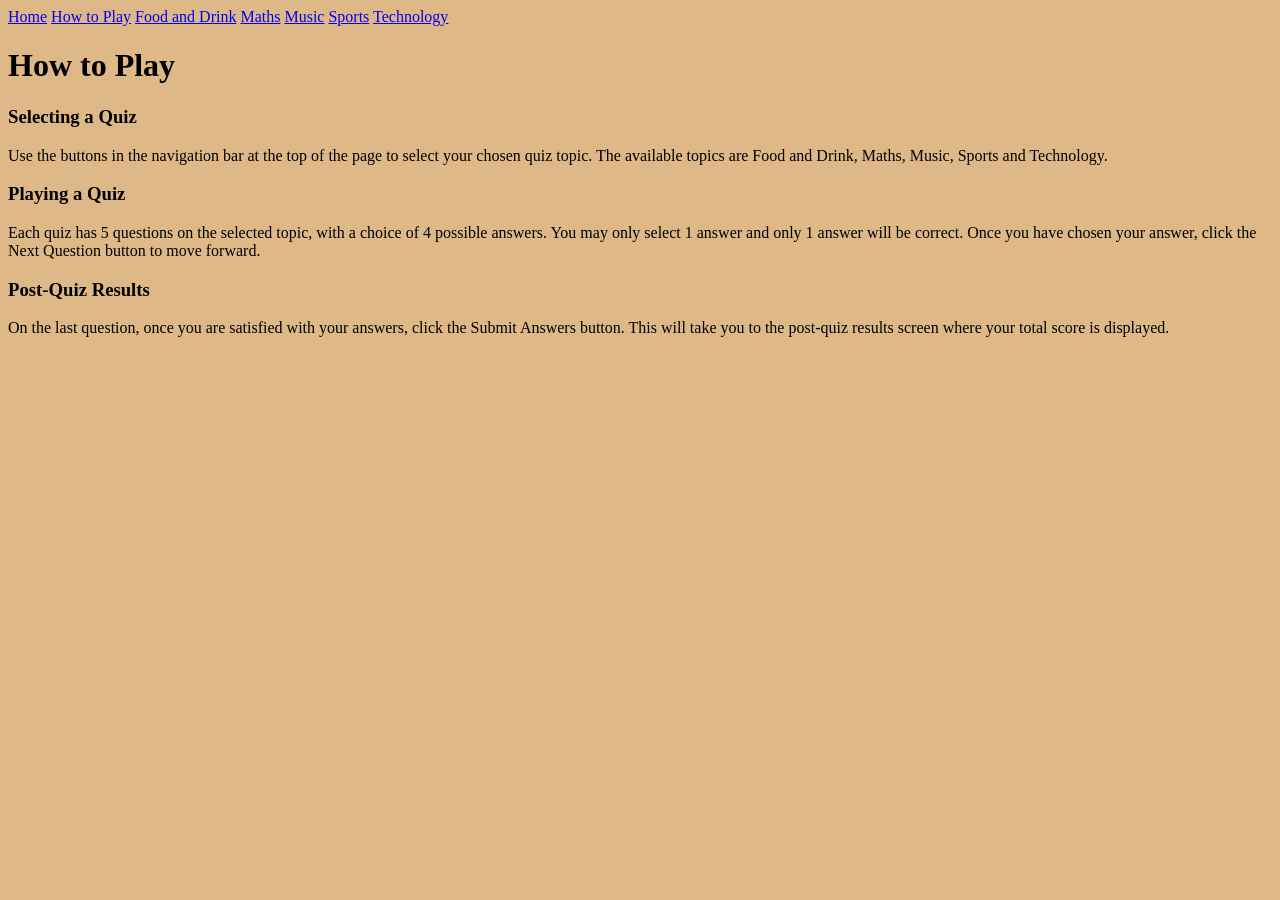
==== howToPlay.html @ 5822ef11 "Wrote out head and body sections of How to Play page including top nav bar and some help text in the" ====
<!DOCTYPE html>
<html>
	<head>
		<title>Quizmasters | How to Play</title>
		<link rel="stylesheet" href="./style.css">
	</head>

	<body>
		<header id="header">
			<nav>
				<a href="./index.html">Home</a>
				<a href="./howToPlay.html">How to Play</a>
				<a href="./quizzes/foodAndDrink/foodAndDrinkQuiz.html">Food and Drink</a>
				<a href="./quizzes/maths/mathsQuiz.html">Maths</a>
				<a href="./quizzes/music/musicQuiz.html">Music</a>
				<a href="./quizzes/sports/sportsQuiz.html">Sports</a>
				<a href="./quizzes/technology/technologyQuiz.html">Technology</a>
			</nav>
		</header>

		<div>
			<h1>How to Play</h1>
			<h3>Selecting a Quiz</h3>
			<p>
				Use the buttons in the navigation bar at the top of the page to select your chosen quiz topic.
				The available topics are Food and Drink, Maths, Music, Sports and Technology.
			</p>
			<h3>Playing a Quiz</h3>
			<p>
				Each quiz has 5 questions on the selected topic, with a choice of 4 possible answers.
				You may only select 1 answer and only 1 answer will be correct.
				Once you have chosen your answer, click the Next Question button to move forward.
			</p>
			<h3>Post-Quiz Results</h3>
			<p>
				On the last question, once you are satisfied with your answers, click the Submit Answers button.
				This will take you to the post-quiz results screen where your total score is displayed.

			</p>
		</div>
	</body>
</html>
---- style.css ----
body {
	background-color:burlywood;
}
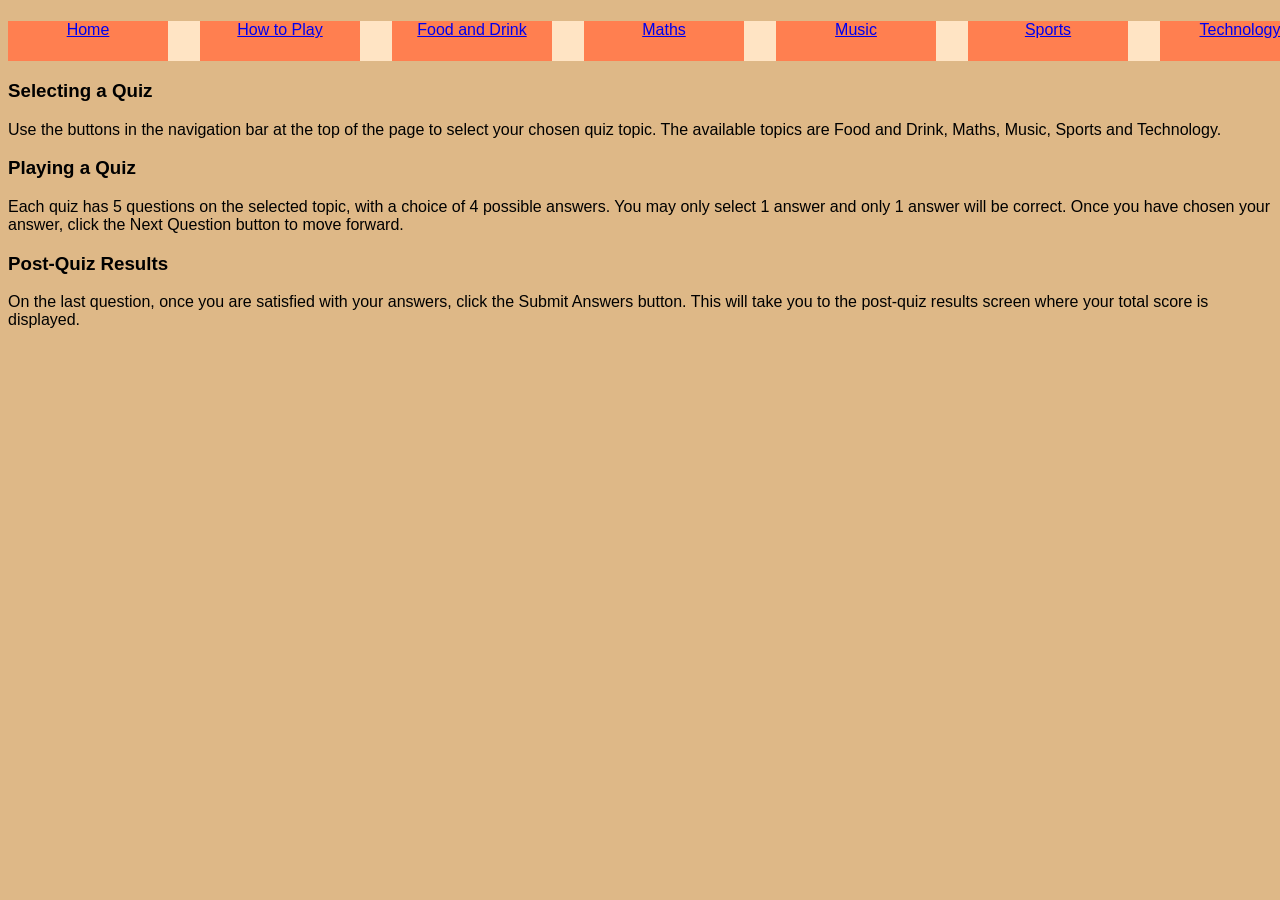
==== commit 4d0a203b: "Modified tags within the header section for CSS styling purposes" ====
--- a/howToPlay.html
+++ b/howToPlay.html
@@ -6,15 +6,15 @@
 	</head>
 
 	<body>
-		<header id="header">
-			<nav>
-				<a href="./index.html">Home</a>
-				<a href="./howToPlay.html">How to Play</a>
-				<a href="./quizzes/foodAndDrink/foodAndDrinkQuiz.html">Food and Drink</a>
-				<a href="./quizzes/maths/mathsQuiz.html">Maths</a>
-				<a href="./quizzes/music/musicQuiz.html">Music</a>
-				<a href="./quizzes/sports/sportsQuiz.html">Sports</a>
-				<a href="./quizzes/technology/technologyQuiz.html">Technology</a>
+		<header>
+			<nav class="navbar">
+				<a class="navlink" href="./index.html">Home</a>
+				<a class="navlink" href="./howToPlay.html">How to Play</a>
+				<a class="navlink" href="./quizzes/foodAndDrink/foodAndDrinkQuiz.html">Food and Drink</a>
+				<a class="navlink" href="./quizzes/maths/mathsQuiz.html">Maths</a>
+				<a class="navlink" href="./quizzes/music/musicQuiz.html">Music</a>
+				<a class="navlink" href="./quizzes/sports/sportsQuiz.html">Sports</a>
+				<a class="navlink" href="./quizzes/technology/technologyQuiz.html">Technology</a>
 			</nav>
 		</header>
 
--- a/style.css
+++ b/style.css
@@ -1,3 +1,32 @@
-body {
+html {
 	background-color:burlywood;
-}+	font-family:'Trebuchet MS', 'Lucida Sans Unicode', 'Lucida Grande', 'Lucida Sans', Arial, sans-serif;
+	width: 100%;
+}
+
+.navbar {
+	position: absolute;
+	display:flex;
+	background-color:bisque;
+	gap: 2rem;
+	justify-content:space-evenly;
+	/* width: 100rem;
+	position: fixed;
+	font-size: 1rem;
+	display: grid;
+	grid-template-columns:repeat(7, auto);
+	justify-content:space-evenly; */
+}
+
+.navlink {
+	background-color:coral;
+	width: 10rem;
+	text-align: center;
+	height: 40px;
+}
+/* li {
+	
+	width: 10rem;
+	height: 2rem;
+	text-align: center;
+} */
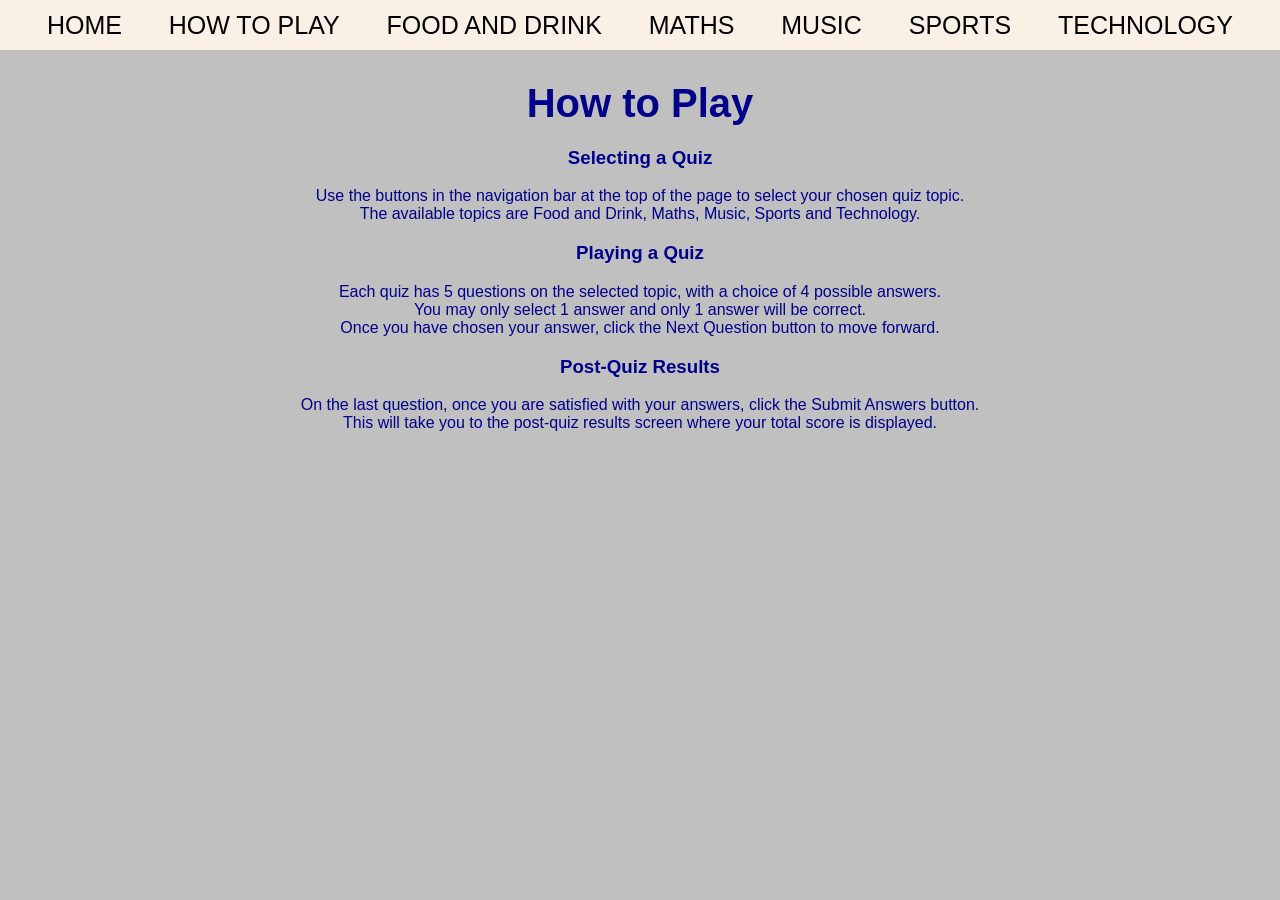
==== commit 19c43ea2: "Added class attributes to main body elements to allow for CSS styling" ====
--- a/howToPlay.html
+++ b/howToPlay.html
@@ -18,22 +18,26 @@
 			</nav>
 		</header>
 
-		<div>
-			<h1>How to Play</h1>
-			<h3>Selecting a Quiz</h3>
+		<div class="help">
+			<h1 class="helptitle">How to Play</h1>
+			<h3 class="helpsubtitle">Selecting a Quiz</h3>
 			<p>
 				Use the buttons in the navigation bar at the top of the page to select your chosen quiz topic.
+				<br>
 				The available topics are Food and Drink, Maths, Music, Sports and Technology.
 			</p>
-			<h3>Playing a Quiz</h3>
+			<h3 class="helpsubtitle">Playing a Quiz</h3>
 			<p>
 				Each quiz has 5 questions on the selected topic, with a choice of 4 possible answers.
+				<br>
 				You may only select 1 answer and only 1 answer will be correct.
+				<br>
 				Once you have chosen your answer, click the Next Question button to move forward.
 			</p>
-			<h3>Post-Quiz Results</h3>
+			<h3 class="helpsubtitle">Post-Quiz Results</h3>
 			<p>
 				On the last question, once you are satisfied with your answers, click the Submit Answers button.
+				<br>
 				This will take you to the post-quiz results screen where your total score is displayed.
 
 			</p>
--- a/style.css
+++ b/style.css
@@ -1,32 +1,38 @@
 html {
-	background-color:burlywood;
+	background-color:silver;
 	font-family:'Trebuchet MS', 'Lucida Sans Unicode', 'Lucida Grande', 'Lucida Sans', Arial, sans-serif;
-	width: 100%;
 }
 
 .navbar {
-	position: absolute;
+	background-color:linen;
+	position: fixed;
+	top: 0px;
+	left: 0px;
+	right: 0px;
+	z-index: 2;
 	display:flex;
-	background-color:bisque;
-	gap: 2rem;
 	justify-content:space-evenly;
-	/* width: 100rem;
-	position: fixed;
-	font-size: 1rem;
-	display: grid;
-	grid-template-columns:repeat(7, auto);
-	justify-content:space-evenly; */
+	font-size: 25px;
+	line-height: 50px;
 }
 
 .navlink {
-	background-color:coral;
-	width: 10rem;
 	text-align: center;
-	height: 40px;
+	text-transform: uppercase;
+	width: auto;
+	text-decoration: none;
+	color: black;
 }
-/* li {
-	
-	width: 10rem;
-	height: 2rem;
+
+.help {
 	text-align: center;
-} */+	position: relative;
+	top: 70px;
+	color:darkblue
+}
+
+.helptitle {
+	font-size: 40px;
+	line-height: 50px;
+	margin: 0px;
+}
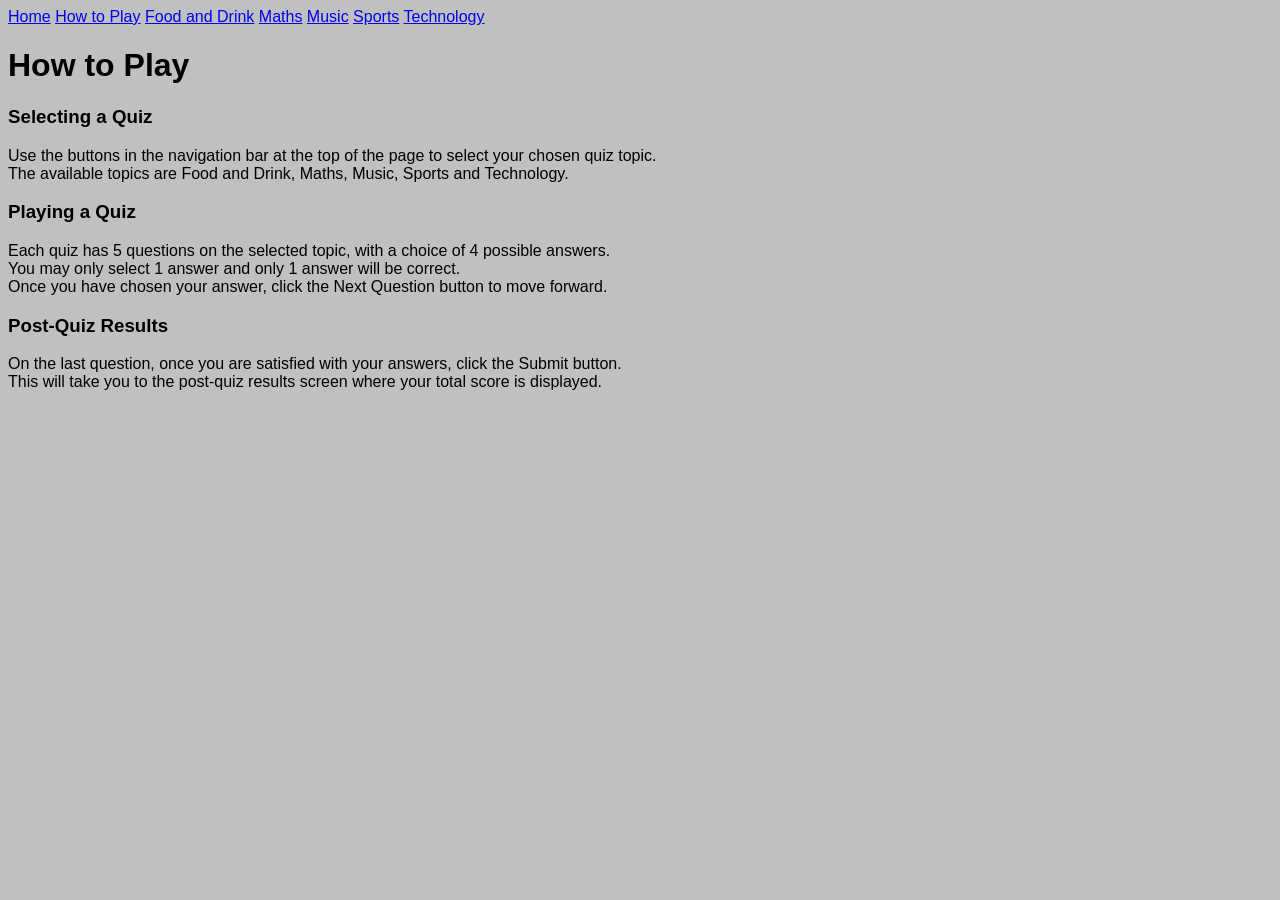
==== commit 0999105a: "Removed class attributes for styling reasons" ====
--- a/howToPlay.html
+++ b/howToPlay.html
@@ -7,26 +7,26 @@
 
 	<body>
 		<header>
-			<nav class="navbar">
-				<a class="navlink" href="./index.html">Home</a>
-				<a class="navlink" href="./howToPlay.html">How to Play</a>
-				<a class="navlink" href="./quizzes/foodAndDrink/foodAndDrinkQuiz.html">Food and Drink</a>
-				<a class="navlink" href="./quizzes/maths/mathsQuiz.html">Maths</a>
-				<a class="navlink" href="./quizzes/music/musicQuiz.html">Music</a>
-				<a class="navlink" href="./quizzes/sports/sportsQuiz.html">Sports</a>
-				<a class="navlink" href="./quizzes/technology/technologyQuiz.html">Technology</a>
+			<nav>
+				<a href="./index.html">Home</a>
+				<a href="./howToPlay.html">How to Play</a>
+				<a href="./quizzes/foodAndDrink/foodAndDrinkQuiz.html">Food and Drink</a>
+				<a href="./quizzes/maths/mathsQuiz.html">Maths</a>
+				<a href="./quizzes/music/musicQuiz.html">Music</a>
+				<a href="./quizzes/sports/sportsQuiz.html">Sports</a>
+				<a href="./quizzes/technology/technologyQuiz.html">Technology</a>
 			</nav>
 		</header>
 
-		<div class="help">
-			<h1 class="helptitle">How to Play</h1>
-			<h3 class="helpsubtitle">Selecting a Quiz</h3>
+		<div>
+			<h1>How to Play</h1>
+			<h3>Selecting a Quiz</h3>
 			<p>
 				Use the buttons in the navigation bar at the top of the page to select your chosen quiz topic.
 				<br>
 				The available topics are Food and Drink, Maths, Music, Sports and Technology.
 			</p>
-			<h3 class="helpsubtitle">Playing a Quiz</h3>
+			<h3>Playing a Quiz</h3>
 			<p>
 				Each quiz has 5 questions on the selected topic, with a choice of 4 possible answers.
 				<br>
@@ -34,9 +34,9 @@
 				<br>
 				Once you have chosen your answer, click the Next Question button to move forward.
 			</p>
-			<h3 class="helpsubtitle">Post-Quiz Results</h3>
+			<h3>Post-Quiz Results</h3>
 			<p>
-				On the last question, once you are satisfied with your answers, click the Submit Answers button.
+				On the last question, once you are satisfied with your answers, click the Submit button.
 				<br>
 				This will take you to the post-quiz results screen where your total score is displayed.
 
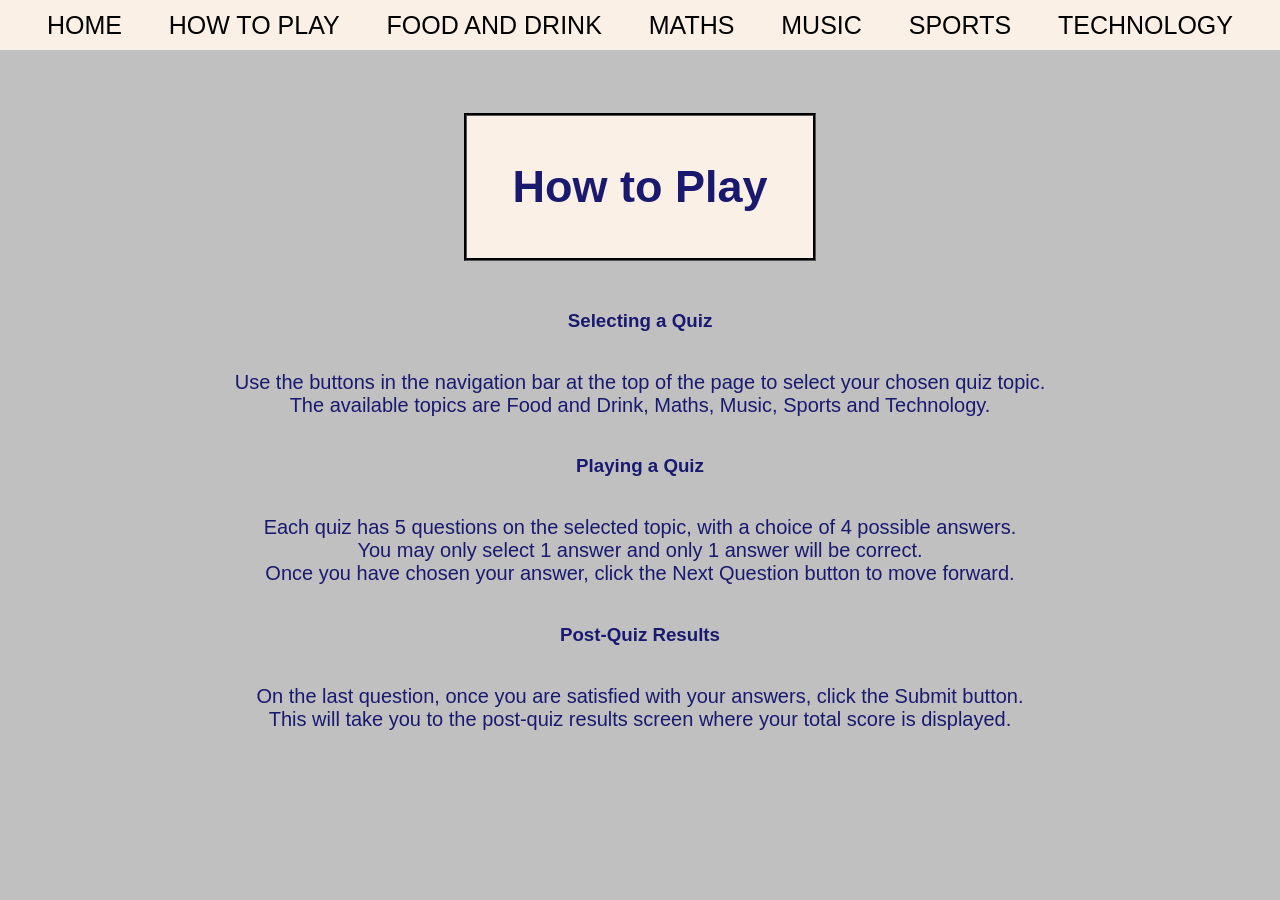
==== commit f09b30ee: "Gave page container div a class attribute of containers for styling purposes" ====
--- a/howToPlay.html
+++ b/howToPlay.html
@@ -18,7 +18,7 @@
 			</nav>
 		</header>
 
-		<div>
+		<div class="containers">
 			<h1>How to Play</h1>
 			<h3>Selecting a Quiz</h3>
 			<p>
--- a/style.css
+++ b/style.css
@@ -1,9 +1,13 @@
+/* Rulesets that apply to every html page */
+
+/* Entire page (level 0) */
 html {
 	background-color:silver;
 	font-family:'Trebuchet MS', 'Lucida Sans Unicode', 'Lucida Grande', 'Lucida Sans', Arial, sans-serif;
+	overflow: hidden;
 }
-
-.navbar {
+/* Navigation bar (level 1) */
+nav {
 	background-color:linen;
 	position: fixed;
 	top: 0px;
@@ -16,7 +20,8 @@
 	line-height: 50px;
 }
 
-.navlink {
+/* Links in navbar (level 2) */
+a {
 	text-align: center;
 	text-transform: uppercase;
 	width: auto;
@@ -24,15 +29,61 @@
 	color: black;
 }
 
-.help {
-	text-align: center;
+/* Container areas for entire page's content */
+.containers {
+	display: flex;
+  	flex-direction: column;
+  	align-items: center;
+	justify-content:center;
+	color:midnightblue;
 	position: relative;
-	top: 70px;
-	color:darkblue
+	top: 75px;
 }
 
-.helptitle {
-	font-size: 40px;
-	line-height: 50px;
-	margin: 0px;
+/* Title headings (level 2) */
+h1 {
+	font-size: 45px;
+	padding: 45px;
+	border-style:groove;
+	border-color: black;
+	background-color:linen;
+}
+
+/* Paragraph text (level 2) */
+p {
+	font-size: 20px;
+	text-align: center;
+	display: inline;
+}
+
+/* Rulesets that apply to only the quizzes */
+
+/* Each answer's div container (level 3) */
+.answers {
+  	flex-direction: row;
+  	align-items: center;
+	padding: 2px;
+	height: 50px;
+	position: relative;
+}
+
+/* Each answer's radio button (level 4) */
+input {
+	transform:scale(1.2);
+	margin: 30px;
+}
+
+/* Each answer's text label (level 4) */
+label {
+	line-height: 75px;
+	font-size: 30px;
+}
+
+/* Next question, previous question and submit buttons */
+button {
+	margin-top: 500px;
+	font-size:18px;
+	cursor:pointer;
+	background-color:gainsboro;
+	border: none;
 }
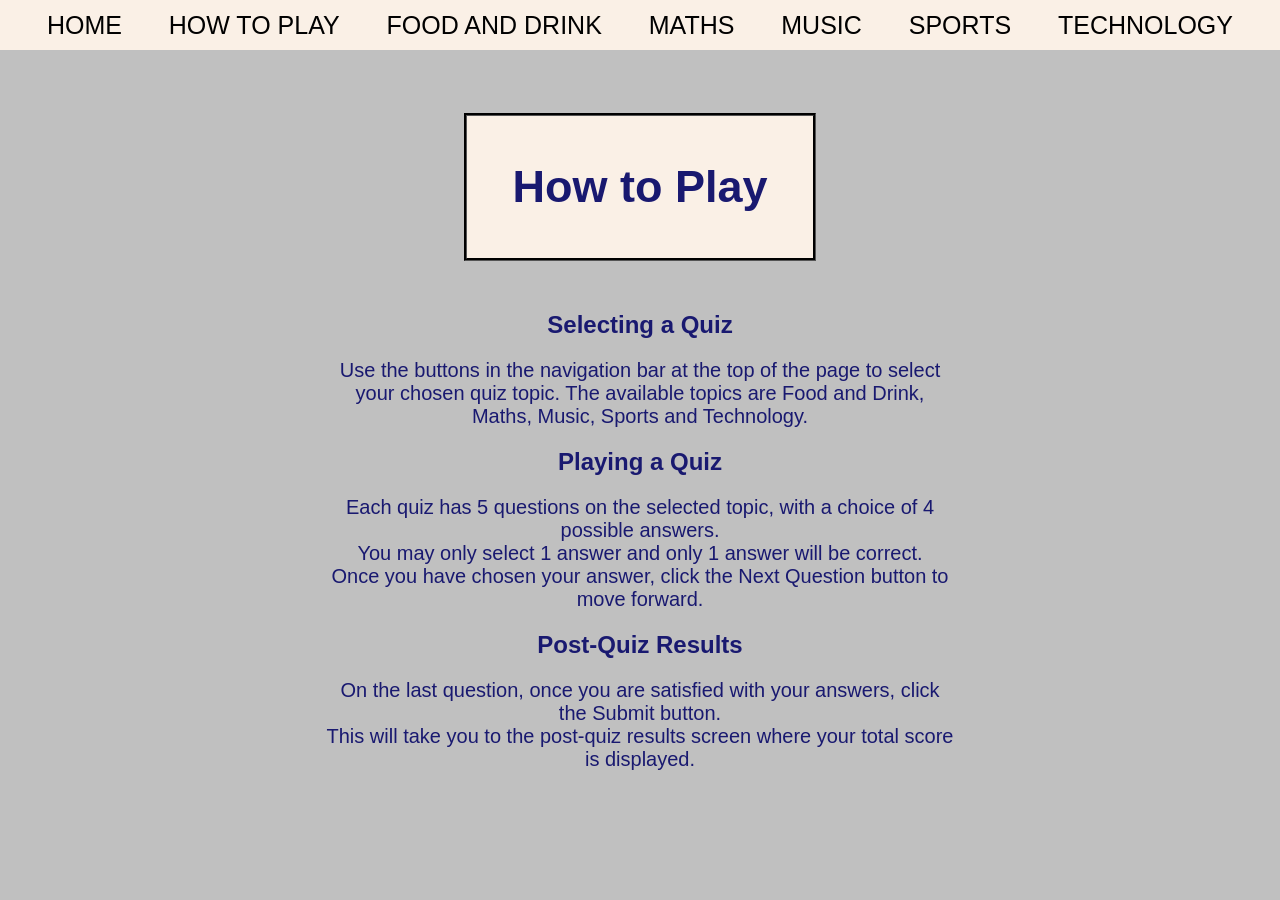
==== commit dde3c76b: "Wrapped main text content in its own div for styling purposes" ====
--- a/howToPlay.html
+++ b/howToPlay.html
@@ -18,29 +18,31 @@
 			</nav>
 		</header>
 
-		<div class="containers">
+		<div class="wholepage">
 			<h1>How to Play</h1>
-			<h3>Selecting a Quiz</h3>
-			<p>
-				Use the buttons in the navigation bar at the top of the page to select your chosen quiz topic.
-				<br>
-				The available topics are Food and Drink, Maths, Music, Sports and Technology.
-			</p>
-			<h3>Playing a Quiz</h3>
-			<p>
-				Each quiz has 5 questions on the selected topic, with a choice of 4 possible answers.
-				<br>
-				You may only select 1 answer and only 1 answer will be correct.
-				<br>
-				Once you have chosen your answer, click the Next Question button to move forward.
-			</p>
-			<h3>Post-Quiz Results</h3>
-			<p>
-				On the last question, once you are satisfied with your answers, click the Submit button.
-				<br>
-				This will take you to the post-quiz results screen where your total score is displayed.
+			
+			<div class="report">
+				<h2>Selecting a Quiz</h2>
+				<p>
+					Use the buttons in the navigation bar at the top of the page to select your chosen quiz topic.
+					The available topics are Food and Drink, Maths, Music, Sports and Technology.
+				</p>
+				<h2>Playing a Quiz</h2>
+				<p>
+					Each quiz has 5 questions on the selected topic, with a choice of 4 possible answers.
+					<br>
+					You may only select 1 answer and only 1 answer will be correct.
+					<br>
+					Once you have chosen your answer, click the Next Question button to move forward.
+				</p>
+				<h2>Post-Quiz Results</h2>
+				<p>
+					On the last question, once you are satisfied with your answers, click the Submit button.
+					<br>
+					This will take you to the post-quiz results screen where your total score is displayed.
 
-			</p>
+				</p>
+			</div>
 		</div>
 	</body>
 </html>
--- a/style.css
+++ b/style.css
@@ -1,4 +1,6 @@
-/* Rulesets that apply to every html page */
+@media (max-width: 1250px) {
+
+}
 
 /* Entire page (level 0) */
 html {
@@ -29,12 +31,12 @@
 	color: black;
 }
 
-/* Container areas for entire page's content */
-.containers {
+/* Div container for entire page's content (level 1) */
+.wholepage {
 	display: flex;
   	flex-direction: column;
-  	align-items: center;
-	justify-content:center;
+  	align-items: flex-start;
+	justify-content: space-between;
 	color:midnightblue;
 	position: relative;
 	top: 75px;
@@ -44,9 +46,18 @@
 h1 {
 	font-size: 45px;
 	padding: 45px;
-	border-style:groove;
-	border-color: black;
+	border: groove black;
 	background-color:linen;
+	margin-left: auto;
+	margin-right: auto;
+}
+
+/* Main text */
+.report {
+	text-align: center;
+	margin-left: auto;
+	margin-right: auto;
+	width: 50%;
 }
 
 /* Paragraph text (level 2) */
@@ -56,21 +67,19 @@
 	display: inline;
 }
 
-/* Rulesets that apply to only the quizzes */
-
-/* Each answer's div container (level 3) */
+/* Div container for all answers (level 3) */
 .answers {
   	flex-direction: row;
   	align-items: center;
-	padding: 2px;
+	vertical-align:center;
+	padding: 5px;
 	height: 50px;
 	position: relative;
 }
 
 /* Each answer's radio button (level 4) */
 input {
-	transform:scale(1.2);
-	margin: 30px;
+	transform:scale(1.3);
 }
 
 /* Each answer's text label (level 4) */
@@ -79,11 +88,24 @@
 	font-size: 30px;
 }
 
-/* Next question, previous question and submit buttons */
+/* Div container for all question navigation buttons (level 3) */
+.buttons {
+	margin-top: 75px;
+}
+
+/* Each question navigation button (level 4) */
 button {
-	margin-top: 500px;
-	font-size:18px;
+	font-size: 25px;
 	cursor:pointer;
-	background-color:gainsboro;
-	border: none;
+	background-color: linen;
+	border: groove black;
+}
+
+/* Results content */
+#results {
+	display: none;
+	flex-direction: column;
+	position: relative;
+	top: 75px;
+	color:midnightblue;
 }
